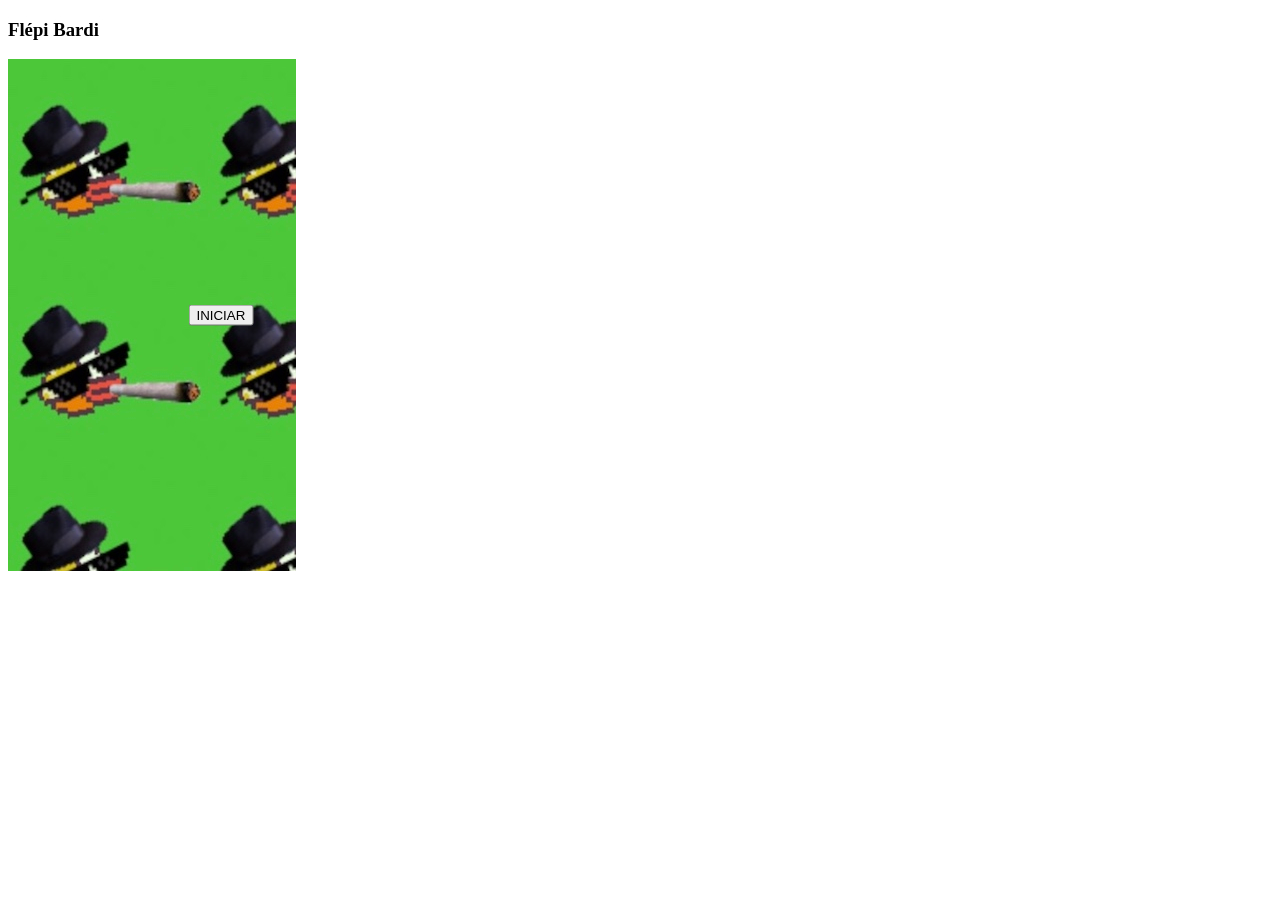
==== flappybird/index.html @ e0c1f67c "Add files via upload" ====
<!DOCTYPE html>
<html>

<head>
    <title></title>
</head>

<body>
    <h3>Flépi Bardi</h3>
    <button id="iniciar-button">INICIAR</button>
    <canvas id="canvas" width="288" height="512" style="background-image: url('images/bg_pre.jpg');"></canvas>
    <script src="script.js"></script>

</body>


</html>
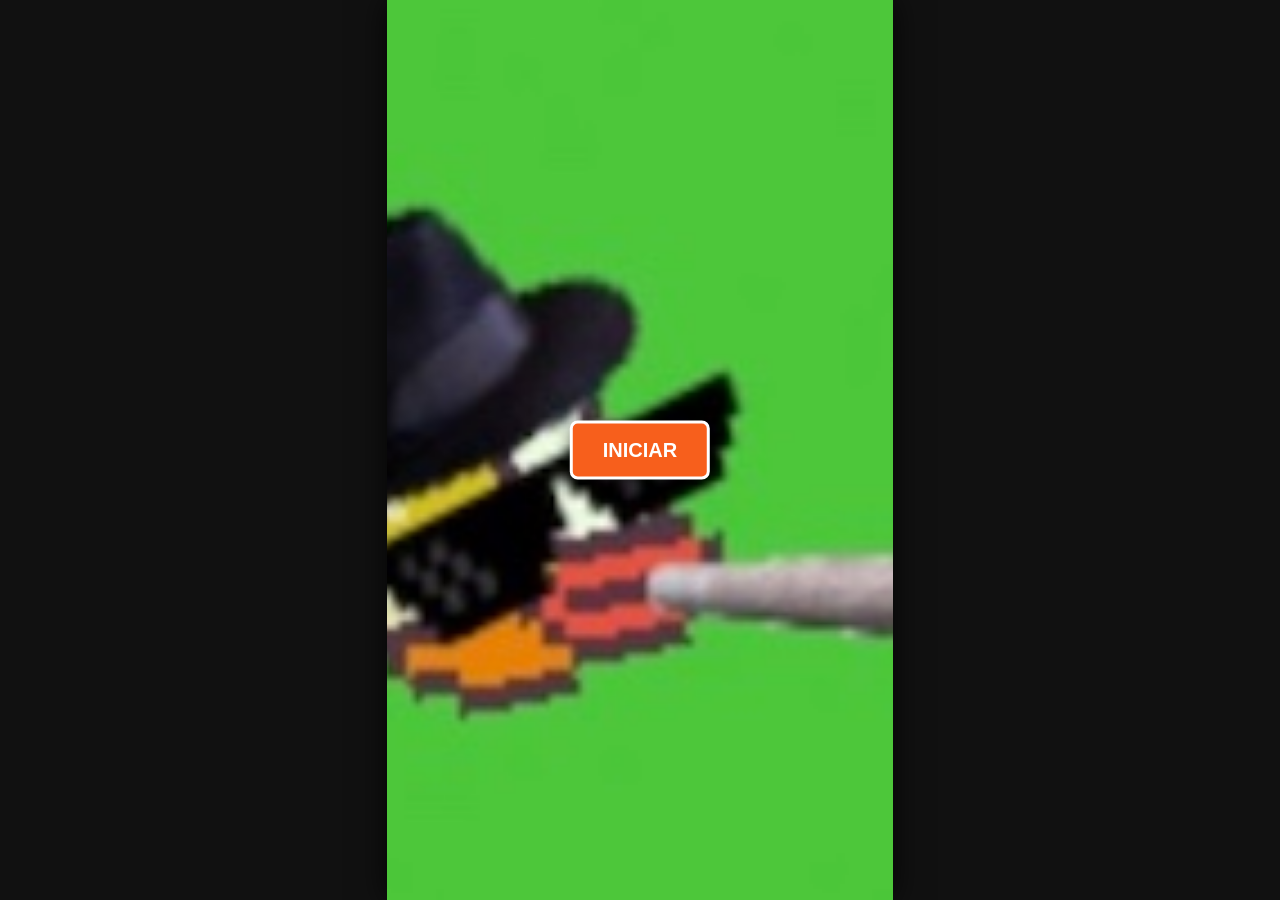
==== commit 7a663bf1: "Update index.html" ====
--- a/flappybird/index.html
+++ b/flappybird/index.html
@@ -1,17 +1,65 @@
 <!DOCTYPE html>
 <html>
-
 <head>
-    <title></title>
+    <meta name="viewport" content="width=device-width, initial-scale=1.0, maximum-scale=1.0, user-scalable=no">
+    <title>Flappy Bird</title>
+    <style>
+        * {
+            box-sizing: border-box;
+        }
+        body {
+            margin: 0;
+            padding: 0;
+            overflow: hidden;
+            background-color: #111; /* Fundo escuro nas laterais do computador */
+            display: flex;
+            justify-content: center;
+            align-items: center;
+            height: 100vh;
+            width: 100vw;
+        }
+        /* 1. O Container imita o formato vertical de um celular */
+        .jogo-container {
+            position: relative;
+            height: 100vh;          /* Ocupa toda a altura da tela */
+            max-width: 100vw;       /* Impede de passar da largura no celular */
+            aspect-ratio: 288/512;  /* Força a proporção vertical (9:16) do celular */
+            box-shadow: 0px 0px 30px rgba(0, 0, 0, 0.8); /* Efeito de sombra bonito nas laterais no PC */
+        }
+        /* 2. O Canvas agora preenche o container sem distorcer */
+        #canvas {
+            width: 100%;
+            height: 100%;
+            display: block;
+            background-image: url('images/bg_pre.jpg');
+            background-size: cover;
+            background-position: center;
+        }
+        /* 3. O botão fica centralizado em relação ao container */
+        #iniciar-button {
+            position: absolute;
+            top: 50%;
+            left: 50%;
+            transform: translate(-50%, -50%);
+            z-index: 10;
+            padding: 15px 30px;
+            font-size: 20px;
+            font-weight: bold;
+            background-color: #f75f1c;
+            color: #fff;
+            border: 3px solid #fff;
+            border-radius: 8px;
+            cursor: pointer;
+            box-shadow: 0px 4px 15px rgba(0, 0, 0, 0.5);
+        }
+    </style>
 </head>
-
 <body>
-    <h3>Flépi Bardi</h3>
-    <button id="iniciar-button">INICIAR</button>
-    <canvas id="canvas" width="288" height="512" style="background-image: url('images/bg_pre.jpg');"></canvas>
+    <!-- Envelopamos o botão e o canvas no container do celular -->
+    <div class="jogo-container">
+        <button id="iniciar-button">INICIAR</button>
+        <canvas id="canvas" width="288" height="512"></canvas>
+    </div>
     <script src="script.js"></script>
-
 </body>
-
-
-</html>+</html>
